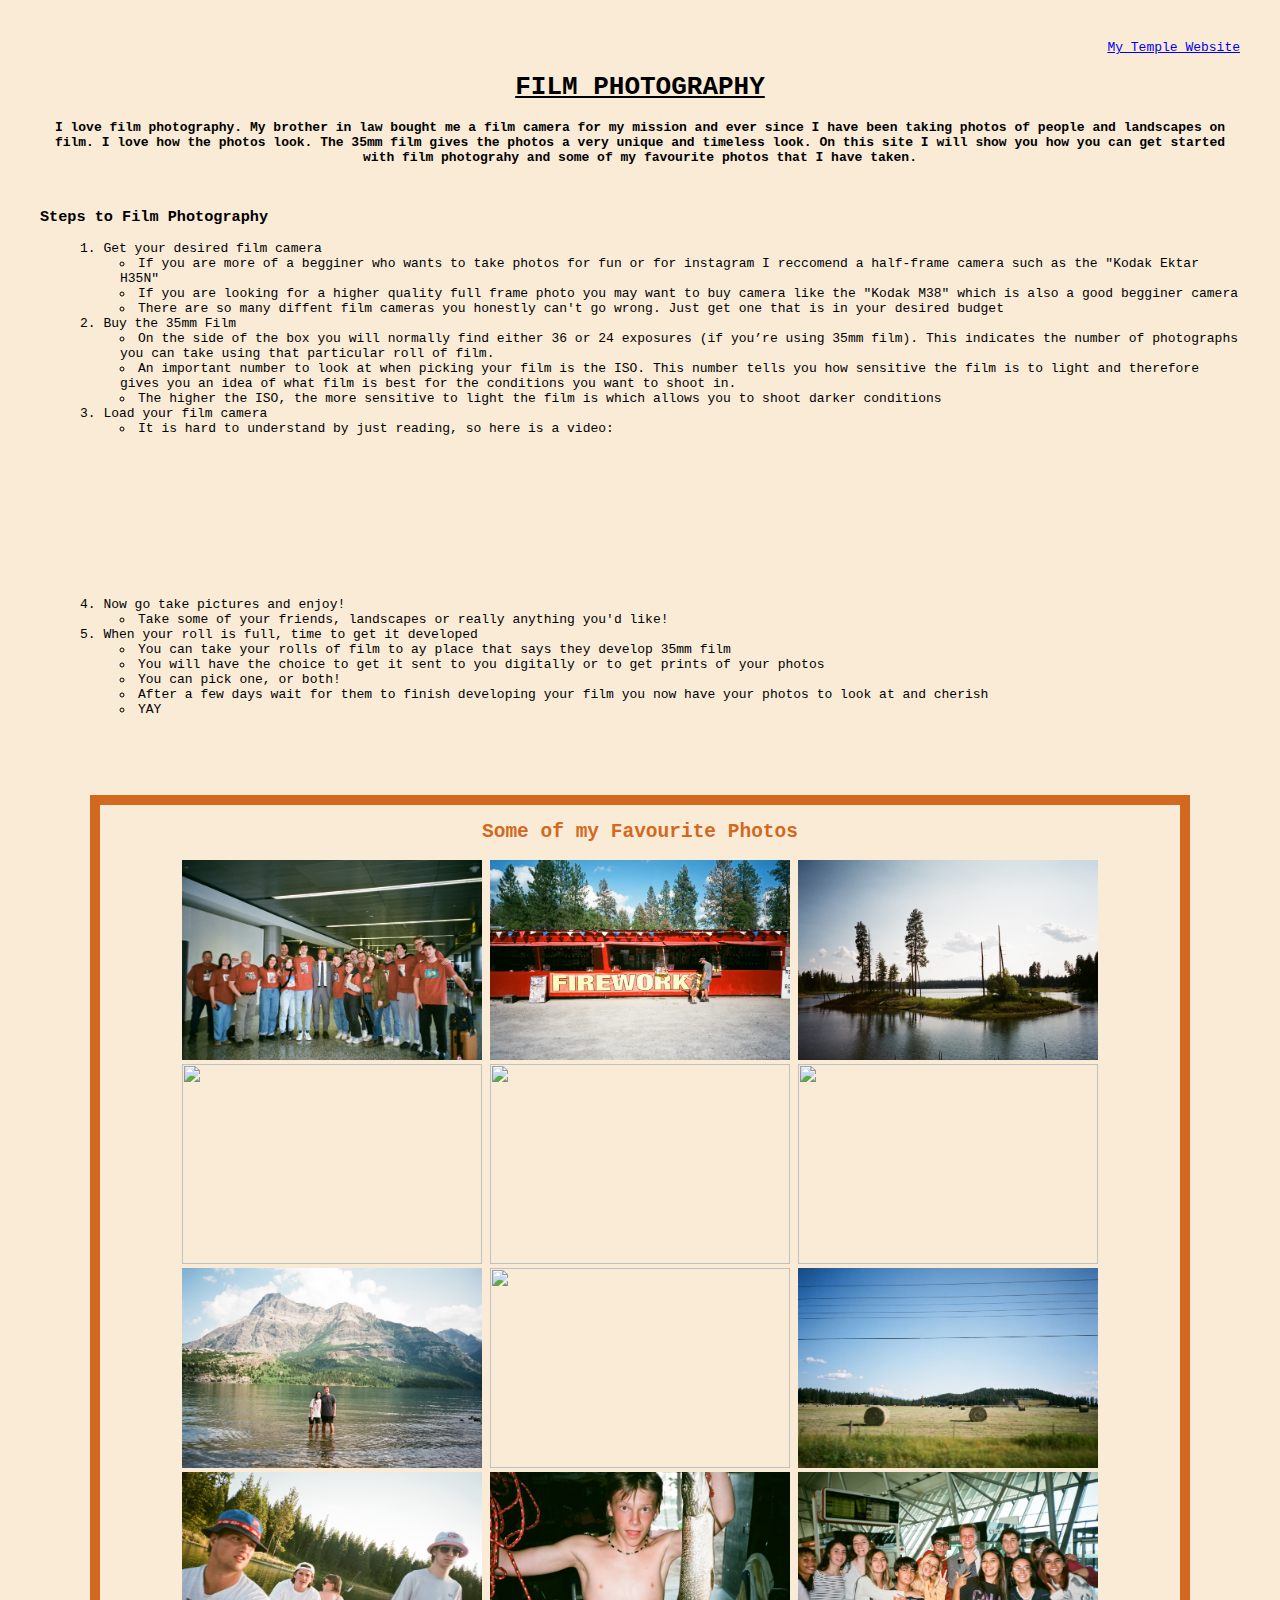
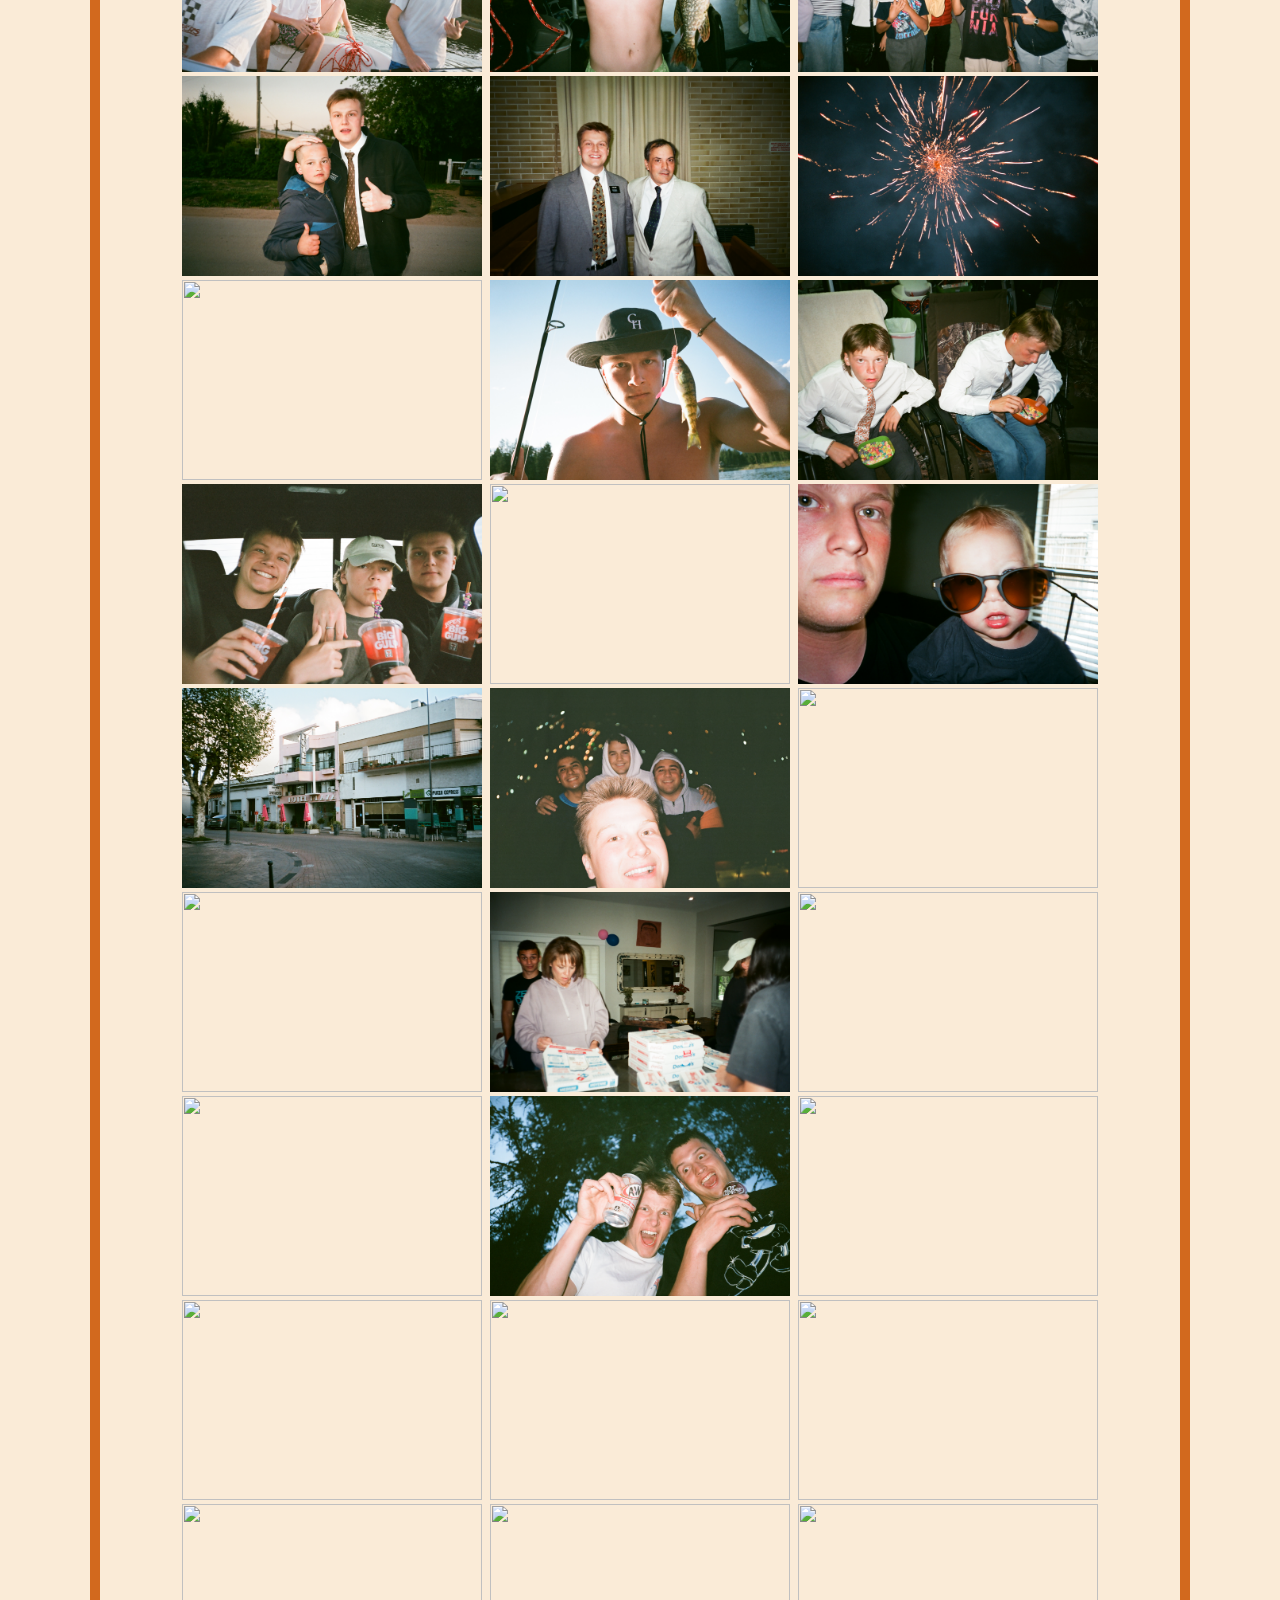
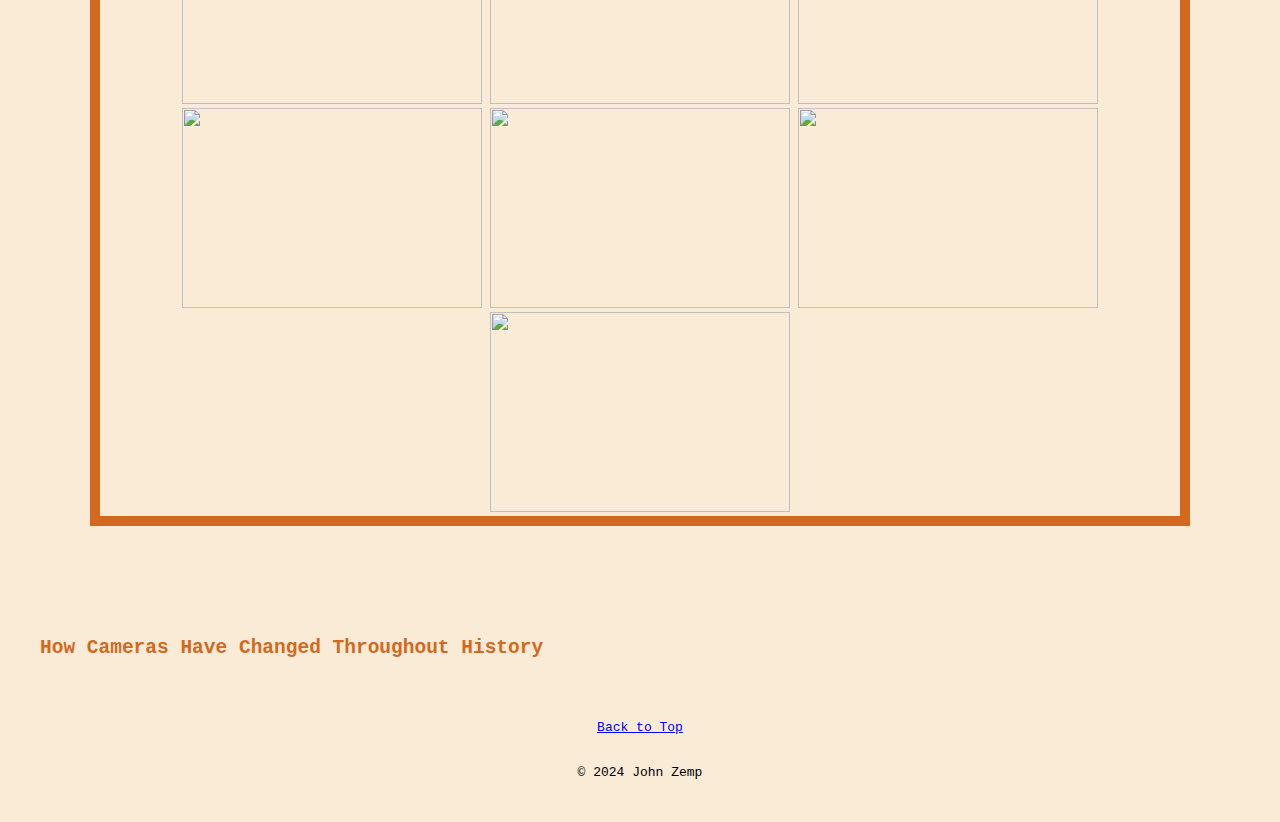
==== newpage.html @ aa1743f8 "Add files via upload" ====
<!DOCTYPE html>
<html lang="en">
<head>
    <meta charset="UTF-8">
    <meta name="viewport" content="width=device-width, initial-scale=1.0">
    <title>Document</title>
    <link rel="stylesheet" type="text/css" href="css/mystyles2.css">
</head>
<div class="Link">
<a href="index.html">My Temple Website</a>
</div>
<h1 id="Top">FILM PHOTOGRAPHY</h1>
<p>I love film photography. My brother in law bought me a film camera for my mission and ever since I have been taking photos of people and landscapes on film. 
    I love how the photos look. The 35mm film gives the photos a very unique and timeless look. 
    On this site I will show you how you can get started with film photograhy and some of my favourite photos that I have taken. </p>
    <br>
    <h3>Steps to Film Photography</h3>
    <ol>
        <li>Get your desired film camera</li>
        <ul>
            <li>If you are more of a begginer who wants to take photos for fun or for instagram I reccomend a half-frame camera such as the "Kodak Ektar H35N"</li>
            <li>If you are looking for a higher quality full frame photo you may want to buy camera like the "Kodak M38" which is also a good begginer camera</li>
            <li>There are so many diffent film cameras you honestly can't go wrong. Just get one that is in your desired budget</li>
        </ul>
        <li>Buy the 35mm Film</li>
        <ul>
            <li>On the side of the box you will normally find either 36 or 24 exposures (if you’re using 35mm film). 
                This indicates the number of photographs you can take using that particular roll of film. </li>
            <li>An important number to look at when picking your film is the ISO. 
                This number tells you how sensitive the film is to light and therefore gives you an idea of what film is best for the conditions you want to shoot in.</li>
            <li>The higher the ISO, the more sensitive to light the film is which allows you to shoot darker conditions</li>
         </ul>
         <li>Load your film camera</li>
         <ul>
            <li>It is hard to understand by just reading, so here is a video:
                <br>
                <iframe width="280" height="157" src="https://www.youtube.com/embed/CnWpkm2BxvE?si=YxYUO6BsAjN9J1th" title="YouTube video player" frameborder="0" allow="accelerometer; autoplay; clipboard-write; encrypted-media; gyroscope; picture-in-picture; web-share" referrerpolicy="strict-origin-when-cross-origin" allowfullscreen></iframe>
                <br>
            </li>
         </ul>
         <li>Now go take pictures and enjoy!</li>
         <ul>
            <li>Take some of your friends, landscapes or really anything you'd like!</li>
            </ul>
         <li>When your roll is full, time to get it developed</li>
         <ul>
                <li>You can take your rolls of film to ay place that says they develop 35mm film</li>
                <li>You will have the choice to get it sent to you digitally or to get prints of your photos</li>
                <li>You can pick one, or both!</li>
                <li>After a few days wait for them to finish developing your film you now have your photos to look at and cherish</li>
                <li>YAY</li>
         </ul>
    </ol>
<br>
<div class="Box">
<h2>Some of my Favourite Photos</h2>
          <img src="assets/img/FILM1.JPG" width="300" height="200">
          <img src="assets/img/FILM2.JPG" width="300" height="200">
          <img src="assets/img/FILM3.JPG" width="300" height="200">
          <img src="assets/img/FILM4.jpg" width="300" height="200">
          <img src="assets/img/FILM5.jpg" width="300" height="200">
          <img src="assets/img/FILM6.JPG" width="300" height="200">
          <img src="assets/img/FILM7.JPG" width="300" height="200">
          <img src="assets/img/FILM8.jpg" width="300" height="200">
          <img src="assets/img/FILM9.JPG" width="300" height="200">
          <img src="assets/img/FILM10.JPG" width="300" height="200">
          <img src="assets/img/FILM11.JPG" width="300" height="200">
          <img src="assets/img/FILM12.JPG" width="300" height="200">
          <img src="assets/img/FILM13.JPG" width="300" height="200">
          <img src="assets/img/FILM14.JPG" width="300" height="200">
          <img src="assets/img/FILM15.JPG" width="300" height="200">
          <img src="assets/img/FILM16.jpg" width="300" height="200">
          <img src="assets/img/FILM17.JPG" width="300" height="200">
          <img src="assets/img/FILM18.JPG" width="300" height="200">
          <img src="assets/img/FILM19.JPG" width="300" height="200">
          <img src="assets/img/FILM20.jpg" width="300" height="200">
          <img src="assets/img/FILM21.JPG" width="300" height="200">
          <img src="assets/img/FILM22.JPG" width="300" height="200">
          <img src="assets/img/FILM23.JPG" width="300" height="200">
          <img src="assets/img/FILM24.jpg" width="300" height="200">
          <img src="assets/img/FILM25.jpg" width="300" height="200">
          <img src="assets/img/FILM26.JPG" width="300" height="200">
          <img src="assets/img/FILM27.JPG" width="300" height="200">
          <img src="assets/img/FILM28.jpg" width="300" height="200">
          <img src="assets/img/FILM29.JPG" width="300" height="200">
          <img src="assets/img/FILM30.JPG" width="300" height="200">
          <img src="assets/img/FILM31.JPG" width="300" height="200">
          <img src="assets/img/FILM32.JPG" width="300" height="200">
          <img src="assets/img/FILM33.JPG" width="300" height="200">
          <img src="assets/img/FILM34.JPG" width="300" height="200">
          <img src="assets/img/FILM35.JPG" width="300" height="200">
          <img src="assets/img/FILM36.jpg" width="300" height="200">
          <img src="assets/img/FILM37.JPG" width="300" height="200">
          <img src="assets/img/FILM38.JPG" width="300" height="200">
          <img src="assets/img/FILM39.JPG" width="300" height="200">
          <img src="assets/img/FILM40.jpg" width="300" height="200">
            </div>
          <br> <br> <br>
            <h2 class="DataTitle">How Cameras Have Changed Throughout History</h2>
          <div class='tableauPlaceholder' id='viz1713392323936' style='position: relative'><noscript><a href='https:&#47;&#47;juditbekker.com'><img alt='History of modern photography ' src='https:&#47;&#47;public.tableau.com&#47;static&#47;images&#47;Th&#47;Thehistoryofmodernphotography&#47;Historyofmodernphotography&#47;1_rss.png' style='border: none' /></a></noscript><object class='tableauViz'  style='display:none;'><param name='host_url' value='https%3A%2F%2Fpublic.tableau.com%2F' /> <param name='embed_code_version' value='3' /> <param name='site_root' value='' /><param name='name' value='Thehistoryofmodernphotography&#47;Historyofmodernphotography' /><param name='tabs' value='no' /><param name='toolbar' value='yes' /><param name='static_image' value='https:&#47;&#47;public.tableau.com&#47;static&#47;images&#47;Th&#47;Thehistoryofmodernphotography&#47;Historyofmodernphotography&#47;1.png' /> <param name='animate_transition' value='yes' /><param name='display_static_image' value='yes' /><param name='display_spinner' value='yes' /><param name='display_overlay' value='yes' /><param name='display_count' value='yes' /><param name='language' value='en-US' /></object></div>                <script type='text/javascript'>                    var divElement = document.getElementById('viz1713392323936');                    var vizElement = divElement.getElementsByTagName('object')[0];                    vizElement.style.width='1260px';vizElement.style.height='1287px';                    var scriptElement = document.createElement('script');                    scriptElement.src = 'https://public.tableau.com/javascripts/api/viz_v1.js';                    vizElement.parentNode.insertBefore(scriptElement, vizElement);                </script>
          <br> <br> <br>
          <a href="#Top">Back to Top</a>
          <br> <br> <br>
    <div class="common footer"> 
        &copy; 2024 John Zemp
    </div>

</body>
</html>
---- css/mystyles2.css ----
p{
    font-weight: bold;
}
h1{
    text-decoration: underline;
}
h3{
    text-align: left;
}
h2{
    color: chocolate;
}

.emphasisetext{
    font-style: italic;
    color: chocolate;
}
body{
    background-color: antiquewhite;
    font-family: monospace;
    text-align: center;
    margin: 25px;
    padding: 15px;
}

ul{
    list-style-position: inside;
    text-align: left;
}
ol{
    list-style-position: inside;
    text-align: left;
}
.Box{
     border: 10px solid chocolate;
    margin: 50px;
}
.Link{
    text-align: right;
}
.tableauPlaceholder{
    align-items: center;
}
.DataTitle{
    text-align: left;
}
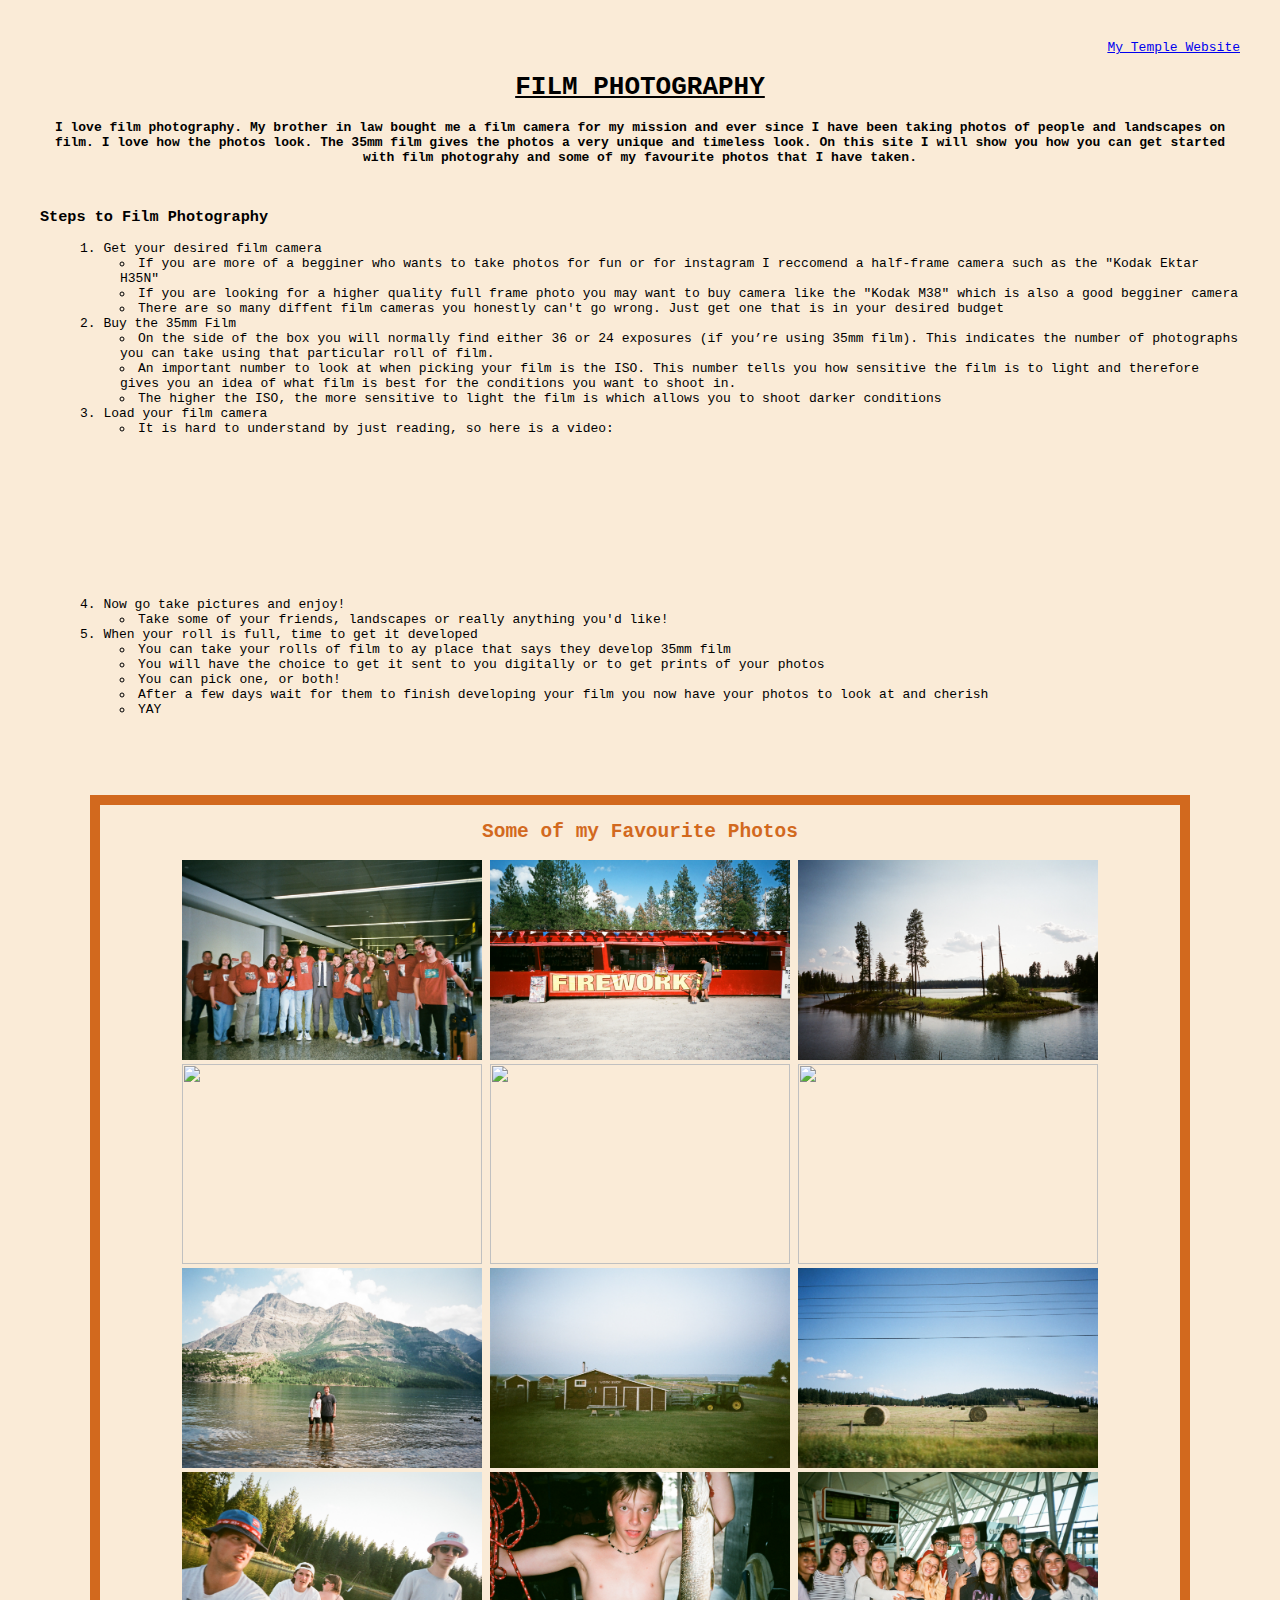
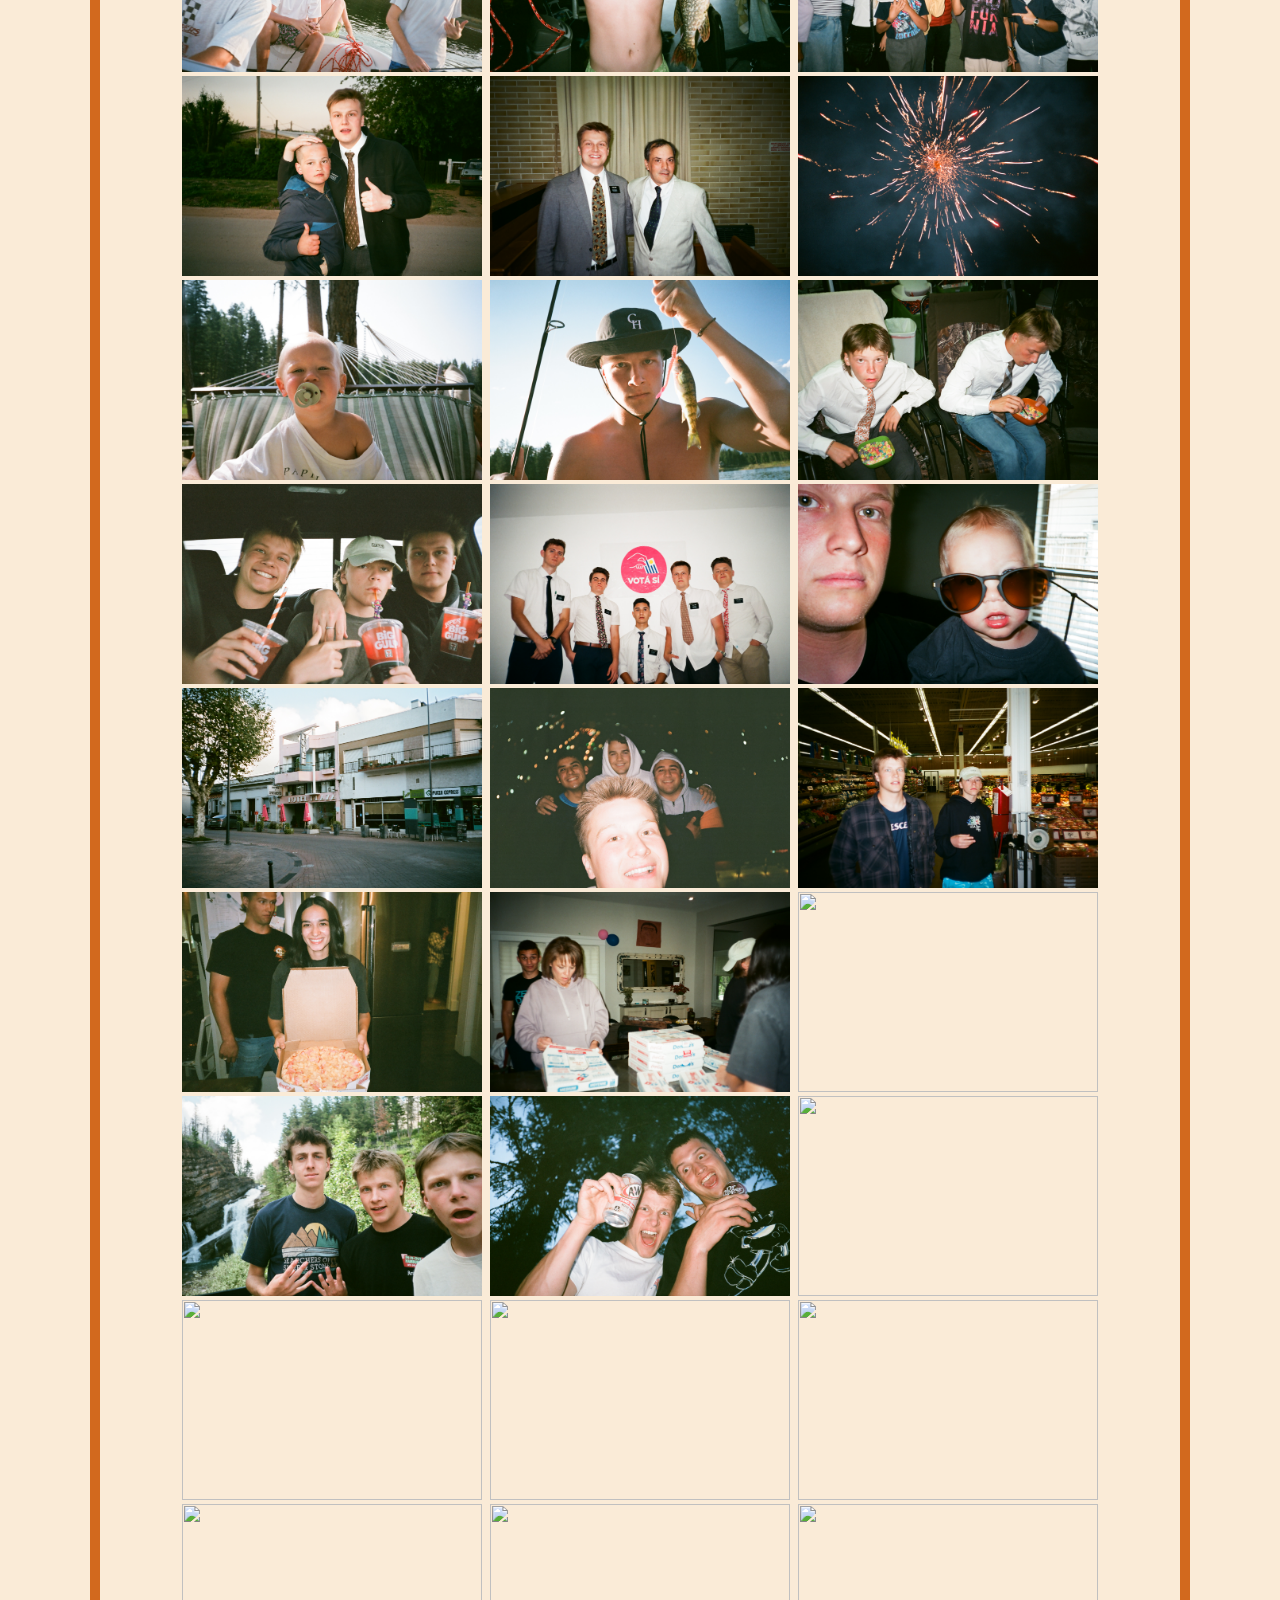
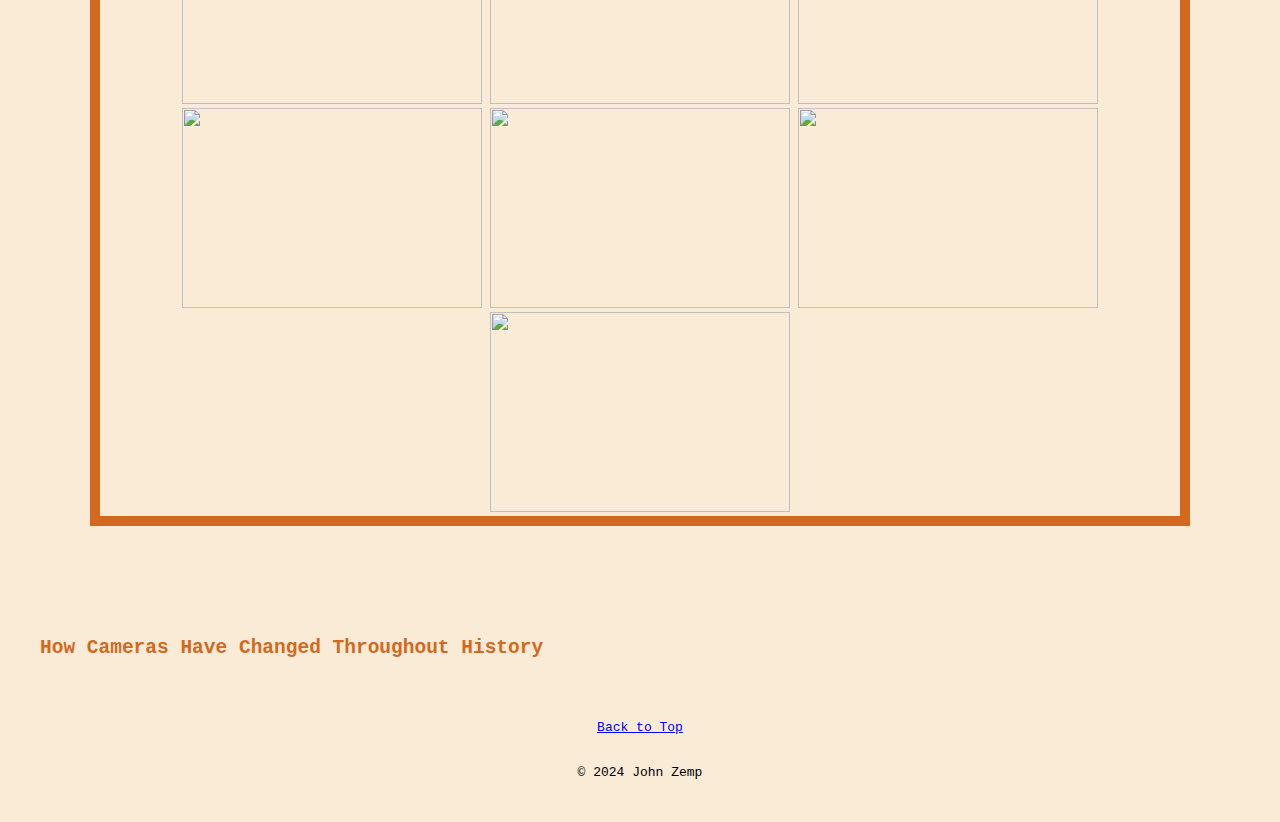
==== commit 112c861c: "Add files via upload" ====
--- a/newpage.html
+++ b/newpage.html
@@ -57,11 +57,11 @@
           <img src="assets/img/FILM1.JPG" width="300" height="200">
           <img src="assets/img/FILM2.JPG" width="300" height="200">
           <img src="assets/img/FILM3.JPG" width="300" height="200">
-          <img src="assets/img/FILM4.jpg" width="300" height="200">
-          <img src="assets/img/FILM5.jpg" width="300" height="200">
+          <img src="assets/img/FILM4.JPG" width="300" height="200">
+          <img src="assets/img/FILM5.JPG" width="300" height="200">
           <img src="assets/img/FILM6.JPG" width="300" height="200">
           <img src="assets/img/FILM7.JPG" width="300" height="200">
-          <img src="assets/img/FILM8.jpg" width="300" height="200">
+          <img src="assets/img/FILM8.JPG" width="300" height="200">
           <img src="assets/img/FILM9.JPG" width="300" height="200">
           <img src="assets/img/FILM10.JPG" width="300" height="200">
           <img src="assets/img/FILM11.JPG" width="300" height="200">
@@ -69,19 +69,19 @@
           <img src="assets/img/FILM13.JPG" width="300" height="200">
           <img src="assets/img/FILM14.JPG" width="300" height="200">
           <img src="assets/img/FILM15.JPG" width="300" height="200">
-          <img src="assets/img/FILM16.jpg" width="300" height="200">
+          <img src="assets/img/FILM16.JPG" width="300" height="200">
           <img src="assets/img/FILM17.JPG" width="300" height="200">
           <img src="assets/img/FILM18.JPG" width="300" height="200">
           <img src="assets/img/FILM19.JPG" width="300" height="200">
-          <img src="assets/img/FILM20.jpg" width="300" height="200">
+          <img src="assets/img/FILM20.JPG" width="300" height="200">
           <img src="assets/img/FILM21.JPG" width="300" height="200">
           <img src="assets/img/FILM22.JPG" width="300" height="200">
           <img src="assets/img/FILM23.JPG" width="300" height="200">
-          <img src="assets/img/FILM24.jpg" width="300" height="200">
-          <img src="assets/img/FILM25.jpg" width="300" height="200">
+          <img src="assets/img/FILM24.JPG" width="300" height="200">
+          <img src="assets/img/FILM25.JPG" width="300" height="200">
           <img src="assets/img/FILM26.JPG" width="300" height="200">
           <img src="assets/img/FILM27.JPG" width="300" height="200">
-          <img src="assets/img/FILM28.jpg" width="300" height="200">
+          <img src="assets/img/FILM28.JPG" width="300" height="200">
           <img src="assets/img/FILM29.JPG" width="300" height="200">
           <img src="assets/img/FILM30.JPG" width="300" height="200">
           <img src="assets/img/FILM31.JPG" width="300" height="200">
@@ -89,11 +89,11 @@
           <img src="assets/img/FILM33.JPG" width="300" height="200">
           <img src="assets/img/FILM34.JPG" width="300" height="200">
           <img src="assets/img/FILM35.JPG" width="300" height="200">
-          <img src="assets/img/FILM36.jpg" width="300" height="200">
+          <img src="assets/img/FILM36.JPG" width="300" height="200">
           <img src="assets/img/FILM37.JPG" width="300" height="200">
           <img src="assets/img/FILM38.JPG" width="300" height="200">
           <img src="assets/img/FILM39.JPG" width="300" height="200">
-          <img src="assets/img/FILM40.jpg" width="300" height="200">
+          <img src="assets/img/FILM40.JPG" width="300" height="200">
             </div>
           <br> <br> <br>
             <h2 class="DataTitle">How Cameras Have Changed Throughout History</h2>
